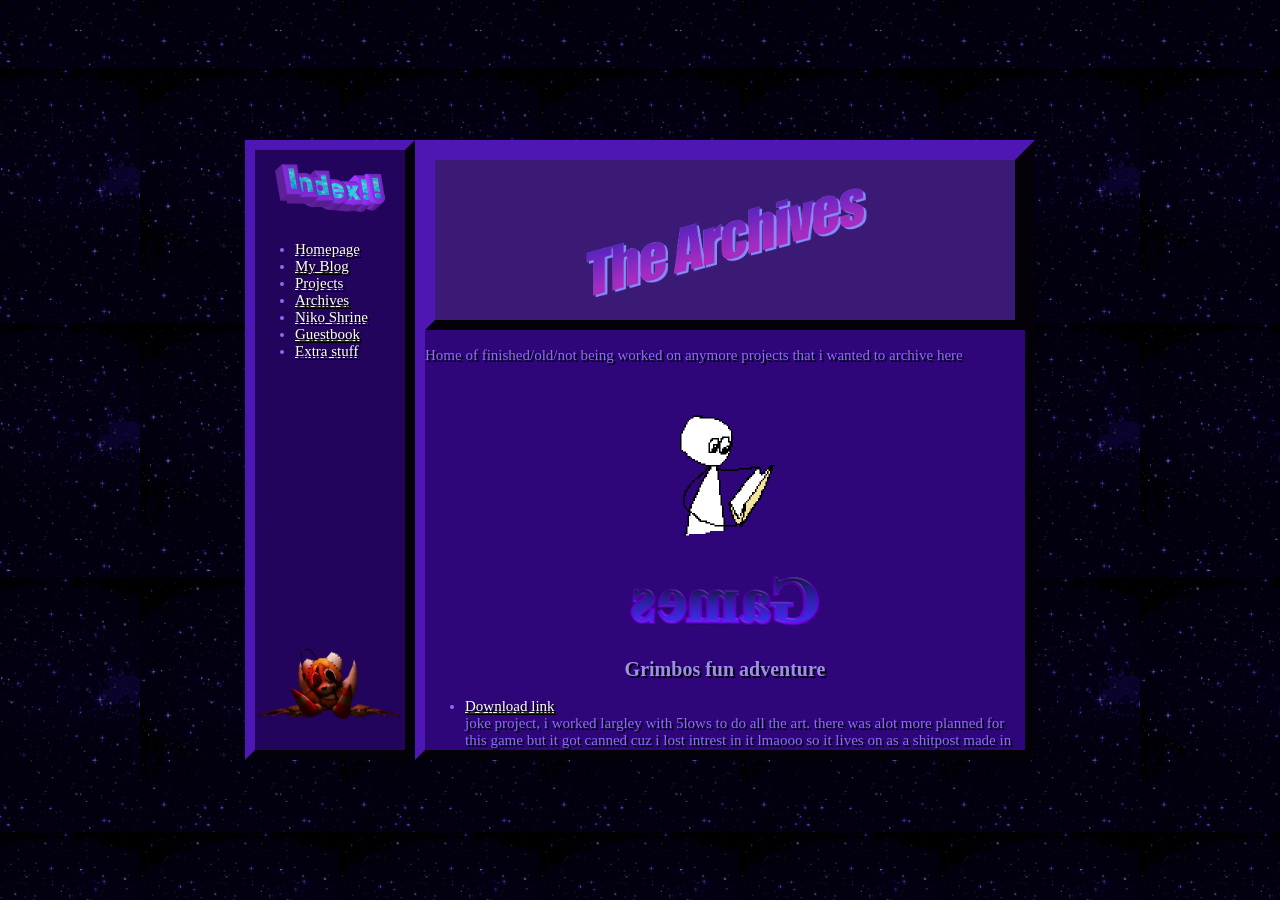
==== public/ArchivePage.html @ cc8f5d9d "Import WIP Site Some updates" ====
<html>
<!DOCTYPE html>
<script src="CSS/scripts.js"></script>
<link rel="icon" type="image/x-icon" href="Images/FolderIcon.png">
<link rel="stylesheet" type="text/css" href="CSS/Archives.css">
<title>The Archives</title>
<div class="sidebar">
    <img src="Images/Index.gif" alt="Whoops" style="width:150px;height:75px;" class="Sidimg"> 
    <ul>
      <li><a href="index.html">Homepage</a></li>
      <li><a href="Blog.html">My Blog</a></li>  
      <li><a href="Projects.html">Projects</a></li>      
      <li><a href="ArchivePage.html">Archives</a></li>
      <li><a href="NikoShrine.html">Niko Shrine</a></li>
      <li><a href="https://typicalrodent.atabook.org">Guestbook</a></li> 
      <li><a href="Extra.html">Extra stuff</a></li>
    </ul>
    <figure id="Sidimg"class ="center">
      <img src="Images/tripwire.webp" alt="Whoops" style="width:150px;height:75px;" class="Sidimg" onclick="resizeImage(this)">  
    </figure>
</div>
<div class="container">
  <div class="header">
  <img width="320px"  src="Images/ArchiveHeader.png" alt=""class="center">
  </div>
<h3></h3>
<p1 class = "center" >Home of finished/old/not being worked on anymore projects that i wanted to archive here </p1>
<h1></h1>
<img src="Archiveman.png" width ="150px"  alt="not found" > <br>
<img src="Images/games.gif" alt="Games" width ="250px">
<h2>Grimbos fun adventure</h2>
<ul>
<li><a href="https://drive.google.com/file/d/136GkGAGpMTjlAsMmqVdW_fiPv7DZ4IU9/view?usp=sharing">Download link</a></li>
<p1>joke project, i worked largley with 5lows to do all the art. there was alot more planned for this game but it got canned cuz i lost intrest in it lmaooo so it lives on as a shitpost made in about a week  </p1>
</p1>
</ul>
<h2>VS Grimbo</h2>
<ul>
<li><a href="https://drive.google.com/file/d/1fDytAlpvFEoNwZWrpbvVFUV6AH-OV8HC/view?usp=drive_link">Download link</a></li>
<p1>Another shitpost project with some more effort put into it, art was done by soem friends and the music was made by furretloops, once again made to make fun of a kid i rlly didint like, i honsetly quite enjoy this one lookin back on it </p1>
</p1>
</ul>
<img src="Images/websites.gif" alt="Games" width ="250px">
<h1></h1>
<h2>PlaneHub.org</h2>
<ul>
<li><a href="Archives/PlaneHub/Planehub.html">PlaneHub Home</a></li>
<p1>Plane hub was some cs project about making a shopping website, i did have a partner for this one so thats why some of the humor isnt what you expect lmao.
    i have also went in and fixed some of the fucked up formating and edited some of the descriptions</p1>
</p1>
</ul>
<h2>Mysupercoolawesomewebsite</h2>
<ul>
<li><a href="Archives/MyCoolwebsite/Home.html">MyCoolwebsite</a></li>
<p1>first ever website i made, has a few games on it i made,and like one i didint. has just been rotting away for a while i did use it as a test website tho so thats something :/ </p1>
</ul>
<h2>Twaddle</h2>
<ul>
<li><a href="https://typical-rodent.github.io/TwaddleLegacy/">Twaddle 2024</a></li>
<p1>Among the first true projects i have completed. Done for a 2024 School Stem festival and made in under 3 weeks. Mainly inspired by warioware and that one password game thing on neal.fun, due for a remake lmao </p1>
</ul>
</div>


</html>
---- public/CSS/Archives.css ----
.container {
      display: flex-start;
      width: 600px;
      height: 600px;
      background-color: rgb(46, 6, 121);
      overflow: hidden;
      overflow-y: auto;
      border: 10px outset rgb(41, 12, 94);
      
    }
    body {
        margin: 0;
        height: 100vh;
        display: flex;
        justify-content: center;
        align-items: center;
        background-image: url("../Images/BGS/blueglitter.gif");
        background-repeat: repeat;       
        background-position: center;    
        background-size: 200px;          
        font-family: "Comic Sans MS";
    }
    h1 {
      font-size: 35px;
      color: rgb(56, 20, 20);
      text-align: center;
    }
    .Btxt {
    font-size: 40px;

    }
    .center {
      text-align: center;
    }
    .sidebar {
      width: 150px;
      height: 600px;
      background-color: rgb(35, 4, 92);
      color: rgb(0, 0, 0);
      display: flex;
      flex-direction: column;
        border: 10px outset rgb(41, 12, 94);
      ;
    }
    .header {
       border: 10px outset rgb(41, 12, 94);
        background-color: rgb(58, 26, 117);
        text-align: center;
        color:orange;
        height:160px;
    }
    .footer {
        border: 10px outset orange;
        background-color: black;
        text-align: center;
        color:orange;
        height:50px;
    }
    img{
      display: block;
      margin-left: auto;
      margin-right: auto;
    }
        h1 {
      font-size: 35px;
      color: rgb(135, 110, 245);
      text-shadow: 2px 2px black;
      text-align: center;
    }
    p1 {
      font-size: 15px;
      color: rgb(135, 110, 245);
      text-shadow: 2px 2px black;
      text-align: center;
    }
    p2 {
      font-size: 20px;
      color: rgb(135, 110, 245);
      text-shadow: 2px 2px black;
      text-align: center;
    }
    h4 {
      font-size: 15px;
      color: rgb(135, 110, 245);
      text-shadow: 2px 2px black;
      text-align: center;
    }
    li {
      font-size: 15px;
      color: rgb(135, 110, 245);
      text-shadow: 2px 2px black;
      
    }
    .bimg{
          display: inline-block;
          margin: 10px;
          border: 10px outset rgb(200, 64, 193);
          display: block;
          margin-left: auto;
          margin-right: auto;

        }
    h2 {
      font-size: 20px;
      color: rgb(159, 141, 240);
      text-shadow: 2px 2px black;
      text-align: center;
    }
    h3 {
      font-size: 17px;
      color: rgb(141, 125, 216);
      text-shadow: 2px 2px black;
      text-align: center;
    }
    /* width */
::-webkit-scrollbar {
  width: 10px;
}

/* Track */
::-webkit-scrollbar-track {
  background: rgb(41, 12, 94);
}

/* Handle */
::-webkit-scrollbar-thumb {
  background: rgb(90, 32, 199);
}

/* Handle on hover */
::-webkit-scrollbar-thumb:hover {
  background: #11bcff;
}
/* Default link color */
a {
  color: rgb(255, 255, 255);
  
}

/* Hover state */
a:hover {
  color: rgb(225, 39, 254);
  text-decoration: underline; 
}
/* Visited link color */
a:visited {
  color: rgb(188, 188, 188);
}

/* Active link color */
a:active {
  color: rgb(255, 0, 93);
}
      #Sidimg{
          display: inline-block;
          margin: 270px;
          display: block;
          align-content: center;
          margin-left: auto;
          margin-right: auto;
      }
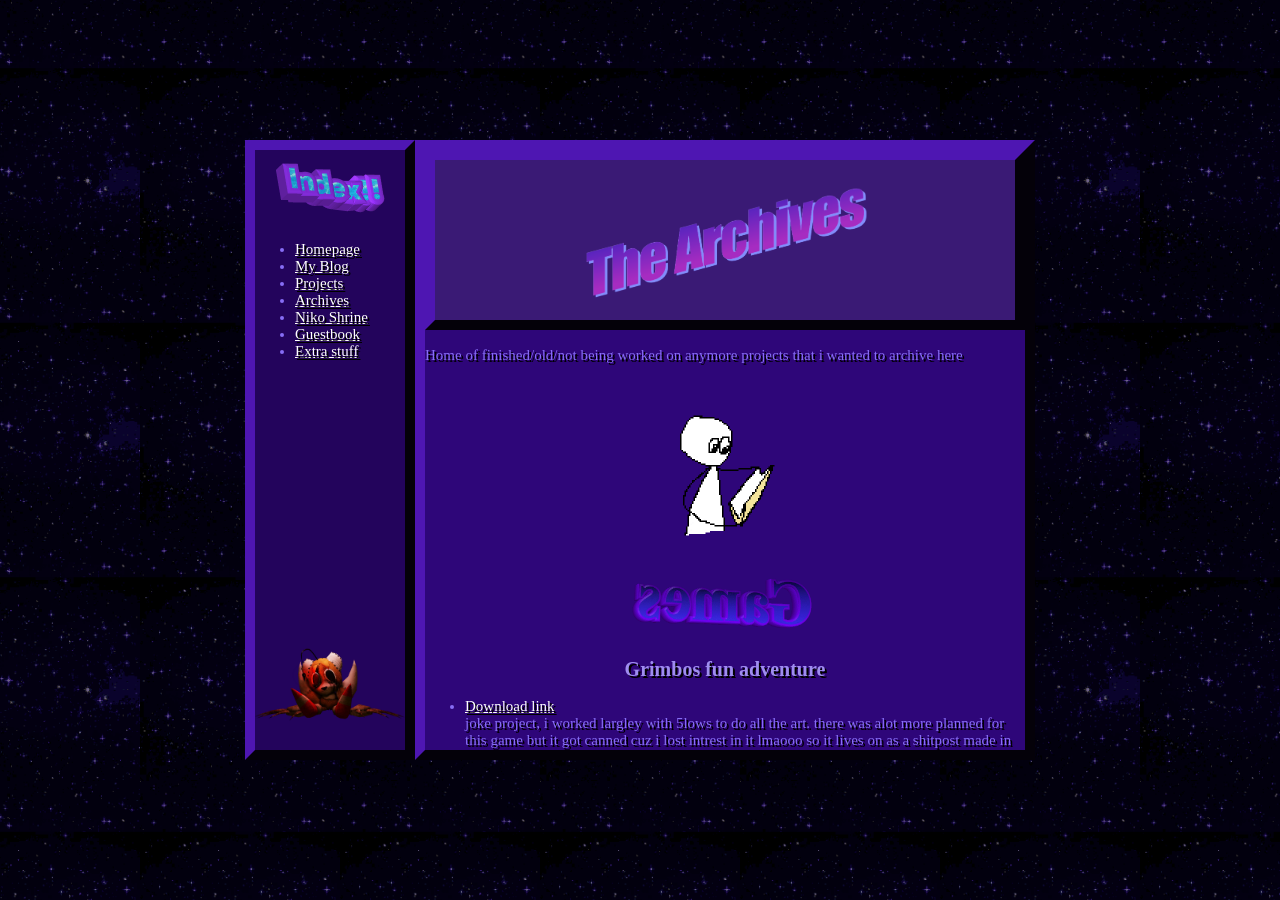
==== commit 45e58fc2: "Updated pages removed files causing errors, emojis for me added" ====
--- a/public/ArchivePage.html
+++ b/public/ArchivePage.html
@@ -4,7 +4,7 @@
 <script src="CSS/scripts.js"></script>
 <link rel="icon" type="image/x-icon" href="Images/FolderIcon.png">
 <link rel="stylesheet" type="text/css" href="CSS/Archives.css">
-<title>The Archives</title>
+<title>Home/The_Archives</title>
 <div class="sidebar">
     <img src="Images/Index.gif" alt="Whoops" style="width:150px;height:75px;" class="Sidimg"> 
     <ul>
